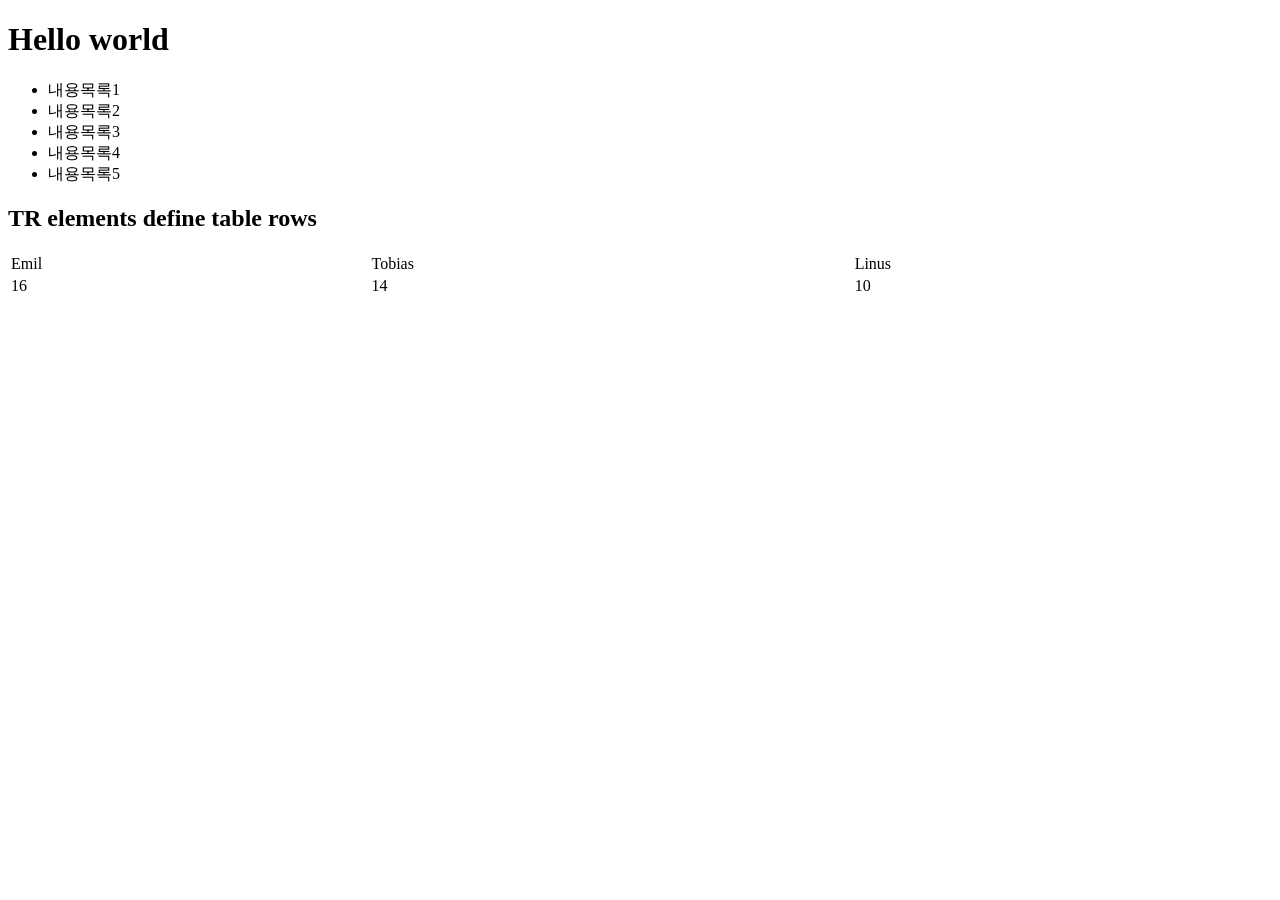
==== index.html @ 50731936 "Update index.html" ====
<!DOCTYPE html>
<html lang="en">
<head>
    <meta charset="UTF-8">
    <meta name="viewport" content="width=device-width, initial-scale=1.0">
    <title>Document</title>
</head>
<body>
    <h1>Hello world</h1>
    <ul>
        <li>내용목록1</li>
        <li>내용목록2</li>
        <li>내용목록3</li>
        <li>내용목록4</li>
        <li>내용목록5</li>
    </ul>
    <h2>TR elements define table rows</h2>
<table style="width:100%">
<tr>
<td>Emil</td>
<td>Tobias</td>
<td>Linus</td>
</tr>
<tr>
<td>16</td>
<td>14</td>
<td>10</td>
</tr>
</table>
</body>
</html>
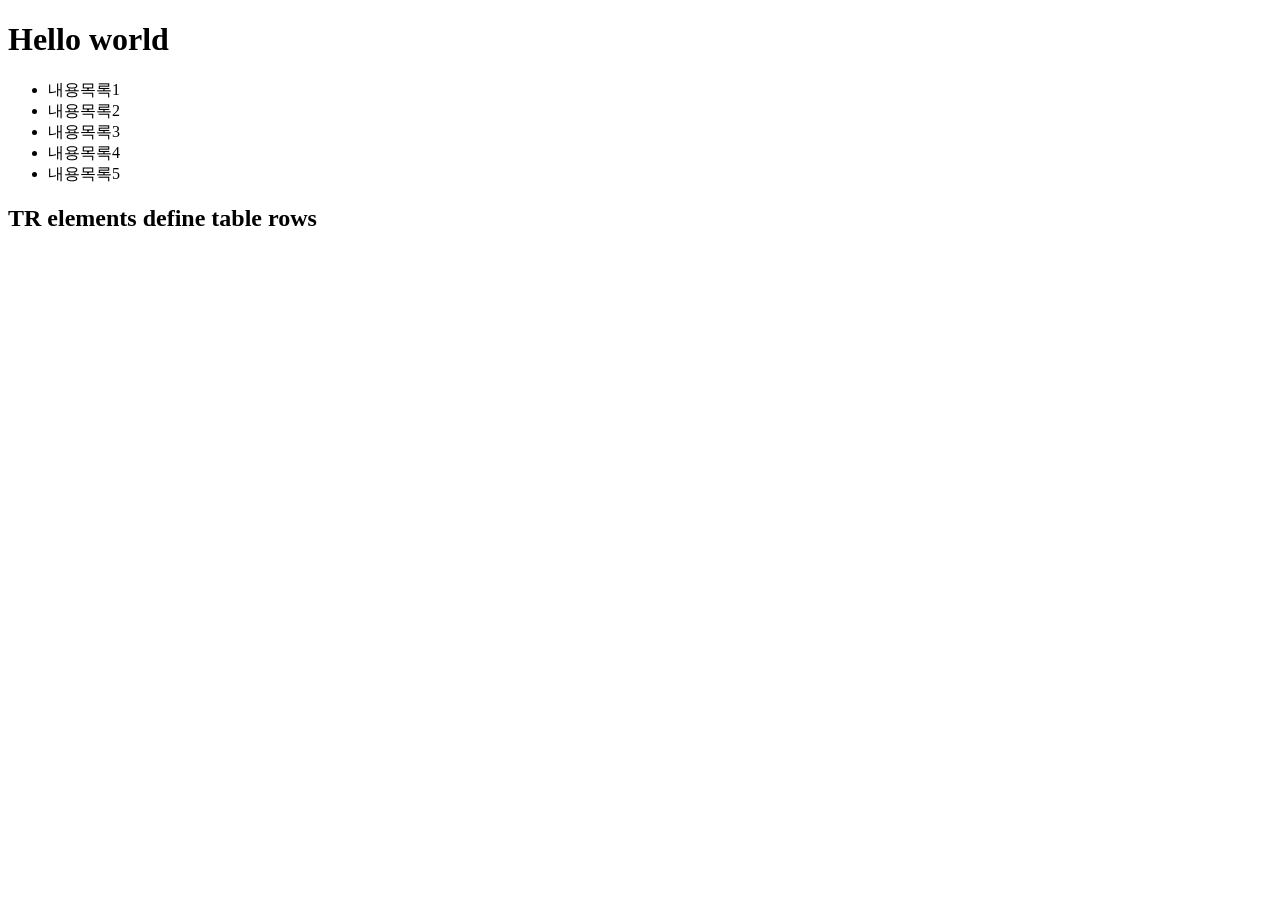
==== commit 605723cb: "01" ====
--- a/index.html
+++ b/index.html
@@ -15,17 +15,6 @@
         <li>내용목록5</li>
     </ul>
     <h2>TR elements define table rows</h2>
-<table style="width:100%">
-<tr>
-<td>Emil</td>
-<td>Tobias</td>
-<td>Linus</td>
-</tr>
-<tr>
-<td>16</td>
-<td>14</td>
-<td>10</td>
-</tr>
-</table>
+
 </body>
 </html>
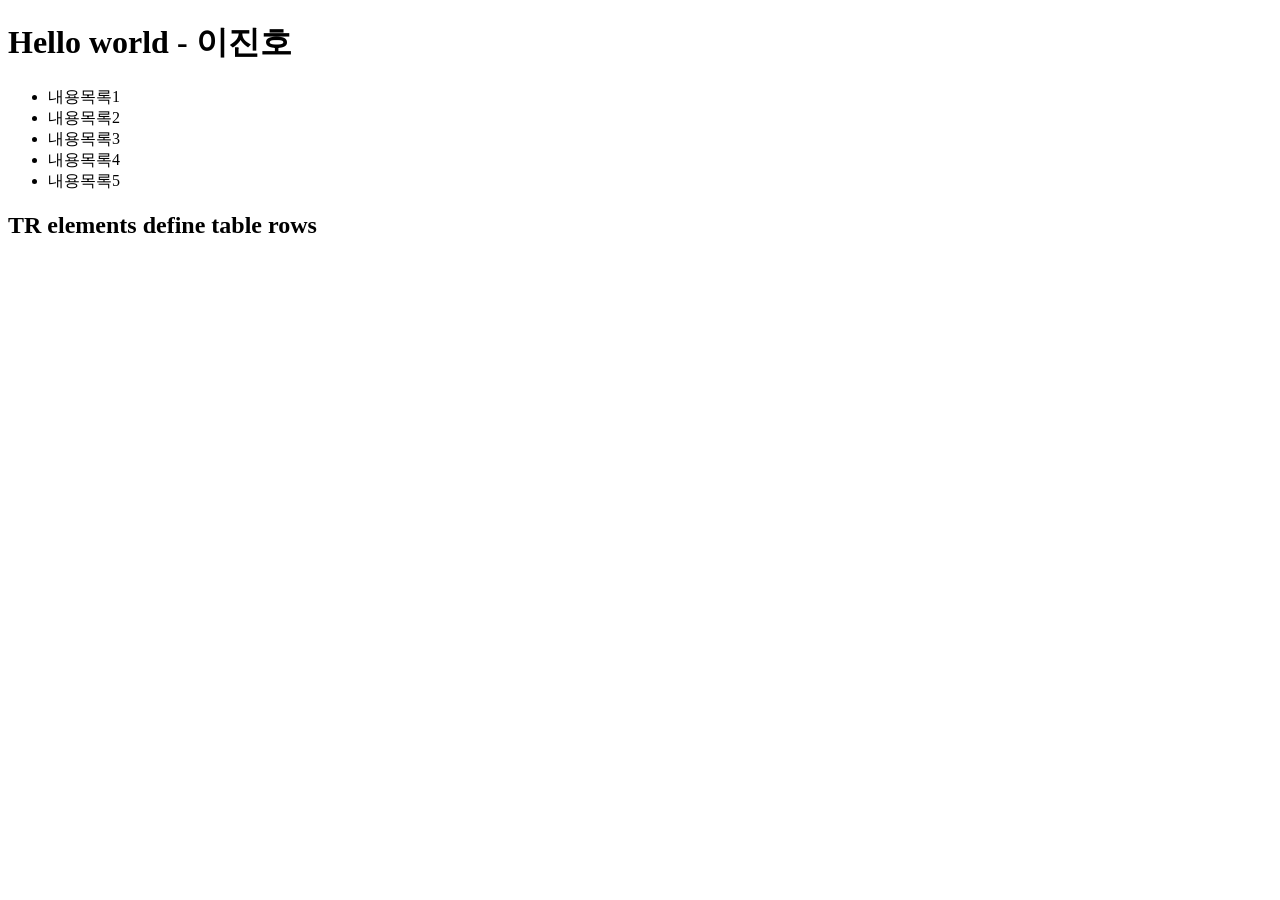
==== commit bbd45db6: "02 수정" ====
--- a/index.html
+++ b/index.html
@@ -6,7 +6,7 @@
     <title>Document</title>
 </head>
 <body>
-    <h1>Hello world</h1>
+    <h1>Hello world - 이진호</h1>
     <ul>
         <li>내용목록1</li>
         <li>내용목록2</li>
